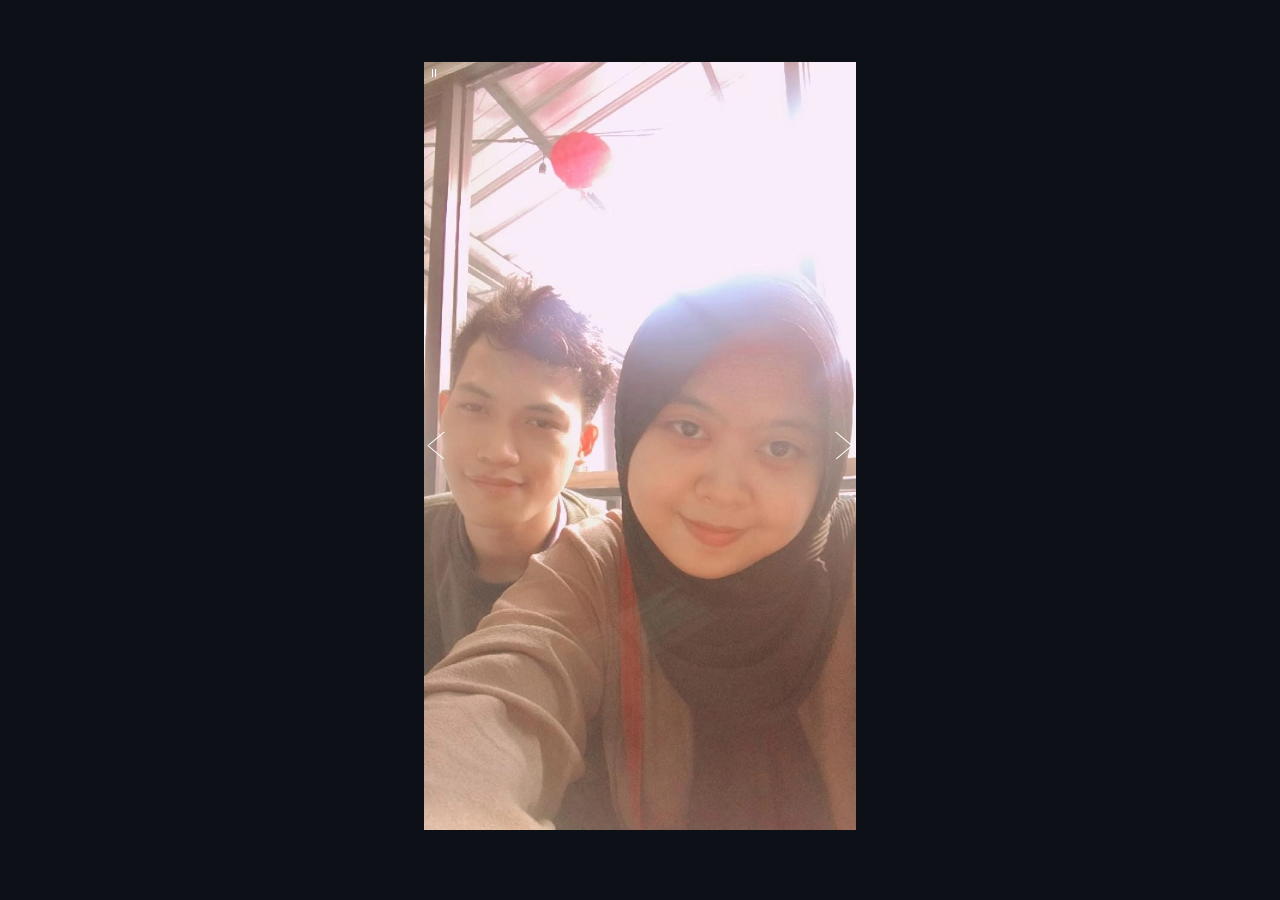
==== memories.html @ 040e4823 "up" ====
<!DOCTYPE html>
<html lang="en" dir="ltr">
  <head>
    <meta charset="utf-8" />
    <meta
      name="viewport"
      content="width=device-width, initial-scale=1, shrink-to-fit=yes"
    />
    <title>Memories</title>
    <!-- Styles -->
    <style>
      body {
        /* font-family: 'Raleway', sans-serifs; */
        /* background-image: url("images/footer_lodyas.png"); */
        /* color: hsl(329, 88%, 73%); */
        display: flex;
        padding: 0;
        margin: 0;
        align-items: center;
        flex-direction: column;
        min-height: 100vh;
        font-family: "Londrina Solid", cursive;
        position: relative;
        background: #0d1117;
        justify-content: center;
        align-items: center;
      }
    </style>
    <!-- Start WOWSlider.com HEAD section -->
    <link rel="stylesheet" type="text/css" href="js/style.css" />
    <script type="text/javascript" src="js/jquery.js"></script>
    <!-- End WOWSlider.com HEAD section -->
  </head>

  <body>
    <audio autoplay>
      <source src="yahya.mp3" type="audio/mpeg" />
      Please update your browser does not support the audio element.
    </audio>

    <section id="wow-scroller">
      <div class="container-fluid">
        <!-- Start WOWSlider.com BODY section -->
        <div id="wowslider-container1">
          <div class="ws_images">
            <ul>
              <li>
                <img src="img/1.jpeg" id="wows1_0" />
              </li>
              <li>
                <img src="img/2.jpeg" id="wows1_1" />
              </li>
              <li>
                <img src="img/3.jpeg" id="wows1_2" />
              </li>
              <li>
                <img src="img/4.jpeg" id="wows1_3" />
              </li>
              <li>
                <img src="img/5.jpeg" id="wows1_4" />
              </li>
              <li>
                <img src="img/6.jpeg" id="wows1_5" />
              </li>
              <li>
                <img src="img/7.jpeg" id="wows1_6" />
              </li>
              <li>
                <img src="img/8.jpeg" id="wows1_7" />
              </li>
              <li>
                <img src="img/9.jpeg" id="wows1_8" />
              </li>
              <li>
                <img src="img/10.jpeg" id="wows1_9" />
              </li>
            </ul>
          </div>

          <div class="ws_shadow"></div>
        </div>
        <script type="text/javascript" src="js/wowslider.js"></script>
        <script type="text/javascript" src="js/script.js"></script>
        <!-- End WOWSlider.com BODY section -->
      </div>
    </section>
  </body>
</html>
---- js/style.css ----
/*
 *	generated by WOW Slider 8.8
 *	template Stream
 */
@import url(https://fonts.googleapis.com/css?family=PT+Sans&subset=latin,latin-ext);
#wowslider-container1 {
	display: table;
	zoom: 1;
	position: relative;
	width: 100%;
	max-width: 100%;
	max-height:768px;
	margin:5px 0 12.5px;
	z-index:90;
	text-align:left; /* reset align=center */
	font-size: 10px;
	text-shadow: none; /* fix some user styles */

	/* reset box-sizing (to boostrap friendly) */
	-webkit-box-sizing: content-box;
	-moz-box-sizing: content-box;
	box-sizing: content-box;
}
* html #wowslider-container1{ width:100% }
#wowslider-container1 .ws_images ul{
	position:relative;
	width: 10000%;
	height:100%;
	left:0;
	list-style:none;
	margin:0;
	padding:0;
	border-spacing:0;
	overflow: visible;
	/*table-layout:fixed;*/
}
#wowslider-container1 .ws_images ul li{
	position: relative;
	width:1%;
	height:100%;
	line-height:0; /*opera*/
	overflow: hidden;
	float:left;
	/*font-size:0;*/
	padding:0 0 0 0 !important;
	margin:0 0 0 0 !important;
}

#wowslider-container1 .ws_images{
	position: relative;
	left:0;
	top:0;
	height:100%;
	max-height:768px;
	max-width: 100%;
	vertical-align: top;
	border:none;
	overflow: hidden;
}
#wowslider-container1 .ws_images ul a{
	width:100%;
	height:100%;
	max-height:768px;
	display:block;
	color:transparent;
}
#wowslider-container1 img{
	max-width: none !important;
}
#wowslider-container1 .ws_images .ws_list img,
#wowslider-container1 .ws_images > div > img{
	width:100%;
	border:none 0;
	max-width: none;
	padding:0;
	margin:0;
}
#wowslider-container1 .ws_images > div > img {
	max-height:768px;
}

#wowslider-container1 .ws_images iframe {
	position: absolute;
	z-index: -1;
}

#wowslider-container1 .ws-title > div {
	display: inline-block !important;
}

#wowslider-container1 a{
	text-decoration: none;
	outline: none;
	border: none;
}

#wowslider-container1  .ws_bullets {
	float: left;
	position:absolute;
	z-index:70;
}
#wowslider-container1  .ws_bullets div{
	position:relative;
	float:left;
	font-size: 0px;
}
/* compatibility with Joomla styles */
#wowslider-container1  .ws_bullets a {
	line-height: 0;
}

#wowslider-container1  .ws_script{
	display:none;
}
#wowslider-container1 sound,
#wowslider-container1 object{
	position:absolute;
}

/* prevent some of users reset styles */
#wowslider-container1 .ws_effect {
	position: static;
	width: 100%;
	height: 100%;
}

#wowslider-container1 .ws_photoItem {
	border: 2em solid #fff;
	margin-left: -2em;
	margin-top: -2em;
}
#wowslider-container1 .ws_cube_side {
	background: #A6A5A9;
}


#wowslider-container1.ws_gestures {
	cursor: -webkit-grab;
	cursor: -moz-grab;
	cursor: url("[data-uri]"), move;
}
#wowslider-container1.ws_gestures.ws_grabbing {
	cursor: -webkit-grabbing;
	cursor: -moz-grabbing;
	cursor: url("[data-uri]"), move;
}

/* hide controls when video start play */
#wowslider-container1.ws_video_playing .ws_bullets,
#wowslider-container1.ws_video_playing .ws_fullscreen,
#wowslider-container1.ws_video_playing .ws_next,
#wowslider-container1.ws_video_playing .ws_prev {
	display: none;
}


/* youtube/vimeo buttons */
#wowslider-container1 .ws_video_btn {
	position: absolute;
	display: none;
	cursor: pointer;
	top: 0;
	left: 0;
	width: 100%;
	height: 100%;
	z-index: 55;
}
#wowslider-container1 .ws_video_btn.ws_youtube,
#wowslider-container1 .ws_video_btn.ws_vimeo {
	display: block;
}
#wowslider-container1 .ws_video_btn div {
	position: absolute;
	background-image: url(./playvideo.png);
	background-size: 200%;
	top: 50%;
	left: 50%;
	width: 7em;
	height: 5em;
	margin-left: -3.5em;
	margin-top: -2.5em;
}
#wowslider-container1 .ws_video_btn.ws_youtube div {
	background-position: 0 0;
}
#wowslider-container1 .ws_video_btn.ws_youtube:hover div {
	background-position: 100% 0;
}
#wowslider-container1 .ws_video_btn.ws_vimeo div {
	background-position: 0 100%;
}
#wowslider-container1 .ws_video_btn.ws_vimeo:hover div {
	background-position: 100% 100%;
}

#wowslider-container1 .ws_playpause.ws_hide {
	display: none !important;
}
#wowslider-container1  .ws_bullets {
	padding: 15px 0;
}
#wowslider-container1 .ws_bullets a {
	width:12px;
	height:12px;
	border-radius: 50%;
	background: #34495E;
	float: left;
	text-indent: -4000px;
	position:relative;
	margin-left:5px;
	color:transparent;
}
#wowslider-container1 .ws_bullets a.ws_selbull{
	background: #ffffff;
	color:#ffffff;
}
#wowslider-container1 a.ws_next, #wowslider-container1 a.ws_prev {
	position: absolute;
	top: 50%;
	height: 7em;
	margin-top: -3.5em;
	width: 5em;
	z-index: 60;
}
#wowslider-container1 a.ws_next{
	right:0;
}

#wowslider-container1 a.ws_next span i:after,
#wowslider-container1 a.ws_next span b:after,
#wowslider-container1 a.ws_next span i:before,
#wowslider-container1 a.ws_next span b:before,
#wowslider-container1 a.ws_prev span i:after,
#wowslider-container1 a.ws_prev span b:after,
#wowslider-container1 a.ws_prev span i:before,
#wowslider-container1 a.ws_prev span b:before{
	content: '';
	position: absolute;
	width: 100%;
	height: .3em;
	background: #ffffff;
	top: 3.2em;
	-webkit-transition: .3s all ease-in-out;
	transition: .3s all ease-in-out;

	/* Fix  */
	-webkit-backface-visibility: hidden;
	backface-visibility: hidden;
	outline: 1px solid transparent;
}
#wowslider-container1 a.ws_next span b:after,
#wowslider-container1 a.ws_next span b:before,
#wowslider-container1 a.ws_prev span b:after,
#wowslider-container1 a.ws_prev span b:before{
	background: #34495E;
	width: 0;
}
#wowslider-container1 a.ws_next span i:after,
#wowslider-container1 a.ws_next span b:after,
#wowslider-container1 a.ws_prev span i:after,
#wowslider-container1 a.ws_prev span b:after{
	-webkit-transform: rotate(40deg);
	-ms-transform: rotate(40deg);
	transform: rotate(40deg);
}
#wowslider-container1 a.ws_next span i:before,
#wowslider-container1 a.ws_next span b:before,
#wowslider-container1 a.ws_prev span i:before,
#wowslider-container1 a.ws_prev span b:before{
	-webkit-transform: rotate(-40deg);
	-ms-transform: rotate(-40deg);
	transform: rotate(-40deg);
}

#wowslider-container1 a.ws_prev span i:after,
#wowslider-container1 a.ws_prev span i:before,
#wowslider-container1 a.ws_prev span b:after,
#wowslider-container1 a.ws_prev span b:before{
	-webkit-transform-origin: 0 0;
	-ms-transform-origin: 0 0;
	transform-origin: 0 0;
	left: 1em;
}
#wowslider-container1 a.ws_next span i:after,
#wowslider-container1 a.ws_next span i:before,
#wowslider-container1 a.ws_next span b:after,
#wowslider-container1 a.ws_next span b:before{
	-webkit-transform-origin: 100% 0;
	-ms-transform-origin: 100% 0;
	transform-origin: 100% 0;
	right: 1em;
}

#wowslider-container1 a.ws_next:hover span i:before,
#wowslider-container1 a.ws_next:hover span b:before,
#wowslider-container1 a.ws_prev:hover span i:before,
#wowslider-container1 a.ws_prev:hover span b:before{
	-webkit-transform: rotate(-30deg);
	-ms-transform: rotate(-30deg);
	transform: rotate(-30deg);
}
#wowslider-container1 a.ws_next:hover span i:after,
#wowslider-container1 a.ws_next:hover span b:after,
#wowslider-container1 a.ws_prev:hover span i:after,
#wowslider-container1 a.ws_prev:hover span b:after{
	-webkit-transform: rotate(30deg);
	-ms-transform: rotate(30deg);
	transform: rotate(30deg);
}
#wowslider-container1 a.ws_prev:hover span b:after,
#wowslider-container1 a.ws_prev:hover span b:before,
#wowslider-container1 a.ws_next:hover span b:after,
#wowslider-container1 a.ws_next:hover span b:before{
	width:100%;
}

/*playpause*/
#wowslider-container1 .ws_playpause {
    position: absolute;
    width: 3em;
    height: 2em;
    top: 1.5em;
    left: 0.5em;
    z-index: 59;
}

#wowslider-container1 .ws_pause span i, #wowslider-container1 .ws_pause span b{
	position: absolute;
  	width: 0.2em;
  	height: 2em;
  	background: #ffffff;
	-webkit-transition: background 300ms ease-in-out;
	transition: background 300ms ease-in-out;
}

#wowslider-container1 .ws_pause span i{
	left: 1.4em;
}

#wowslider-container1 .ws_pause span b{
	left: 2.1em;
}


#wowslider-container1 .ws_play span{
	border: solid transparent;
	position: absolute;
  	pointer-events: none;
	border-left-color: #ffffff;
	border-width: 10px;
	top: 0;
	left: 1.4em;
	-webkit-transition:  border-left-color 300ms ease-in-out;
	transition:  border-left-color 300ms ease-in-out;
}

#wowslider-container1 .ws_pause:hover span i, #wowslider-container1 .ws_pause:hover span b{
	background: #34495E;
}
#wowslider-container1 .ws_play:hover span{
	border-left-color: #34495E;
}
/* bottom center */
#wowslider-container1  .ws_bullets {
    bottom: 0px;
	left:50%;
}
#wowslider-container1  .ws_bullets div{
	left:-50%;
}
#wowslider-container1 .ws_bulframe span {
	visibility: visible;
	opacity: 1;
	position: absolute;
	width: 0;
	height: 0;
	border-left: 5px solid transparent;
	border-right: 5px solid transparent;
	border-top: 5px solid #ffffff;
	bottom: -5px;
	margin-left: -5px;
	left: 50%;
}#wowslider-container1 .ws-title{
	position: absolute;
	font: 1.8em 'PT Sans', sans-serif;
	margin-right:10em;
	z-index: 50;
    color: #34495E;
	background: none;
	padding: 30px;
	bottom: 0px;
	top: auto;
	opacity: 1;
}
#wowslider-container1 .ws-title div,#wowslider-container1 .ws-title span{
	display:inline-block;
	background-color:#ffffff;
}
#wowslider-container1 .ws-title div{
	display:block;
	margin-top:0.5em;
	font-size: 0.8em;
	line-height: 1.15em;
	padding: 5px 20px;
}
#wowslider-container1 .ws-title span{
	font-size: 1.6em;
	padding: 10px 20px;
}#wowslider-container1 .ws_images > ul{
	animation: wsBasic 24s infinite;
	-moz-animation: wsBasic 24s infinite;
	-webkit-animation: wsBasic 24s infinite;
}
@keyframes wsBasic{0%{left:-0%} 8.33%{left:-0%} 16.67%{left:-100%} 25%{left:-100%} 33.33%{left:-200%} 41.67%{left:-200%} 50%{left:-300%} 58.33%{left:-300%} 66.67%{left:-400%} 75%{left:-400%} 83.33%{left:-500%} 91.67%{left:-500%} }
@-moz-keyframes wsBasic{0%{left:-0%} 8.33%{left:-0%} 16.67%{left:-100%} 25%{left:-100%} 33.33%{left:-200%} 41.67%{left:-200%} 50%{left:-300%} 58.33%{left:-300%} 66.67%{left:-400%} 75%{left:-400%} 83.33%{left:-500%} 91.67%{left:-500%} }
@-webkit-keyframes wsBasic{0%{left:-0%} 8.33%{left:-0%} 16.67%{left:-100%} 25%{left:-100%} 33.33%{left:-200%} 41.67%{left:-200%} 50%{left:-300%} 58.33%{left:-300%} 66.67%{left:-400%} 75%{left:-400%} 83.33%{left:-500%} 91.67%{left:-500%} }


* html #wowslider-container1 .ws_shadow{/*ie6*/
	background:none;
	filter:progid:DXImageTransform.Microsoft.AlphaImageLoader( src='engine1//bg.png', sizingMethod='scale');
}
*+html #wowslider-container1 .ws_shadow{/*ie7*/
	background:none;
	filter:progid:DXImageTransform.Microsoft.AlphaImageLoader( src='engine1//bg.png', sizingMethod='scale');
}
#wowslider-container1 .ws_bullets  a img{
	text-indent:0;
	display:block;
	bottom:15px;
	left:-32px;
	visibility:hidden;
	position:absolute;
    border: 5px solid #FFFFFF;
	max-width:none;
}
#wowslider-container1 .ws_bullets a:hover img{
	visibility:visible;
}

#wowslider-container1 .ws_bulframe div div{
	height:48px;
	overflow:visible;
	position:relative;
}
#wowslider-container1 .ws_bulframe div {
	left:0;
	overflow:hidden;
	position:relative;
	width:64px;
	background-color:#FFFFFF;
}
#wowslider-container1  .ws_bullets .ws_bulframe{
	display:none;
	bottom:18px;
	margin-left:6px;
	overflow:visible;
	position:absolute;
	cursor:pointer;
    border: 0px solid #FFFFFF;
}#wowslider-container1 .ws_bulframe div div{
	height: auto;
}

@media all and (max-width:760px) {
	#wowslider-container1 .ws_fullscreen {
		display: block;
	}
}
@media all and (max-width:400px){
	#wowslider-container1 .ws_controls,
	#wowslider-container1 .ws_bullets,
	#wowslider-container1 .ws_thumbs{
		display: none
	}
}
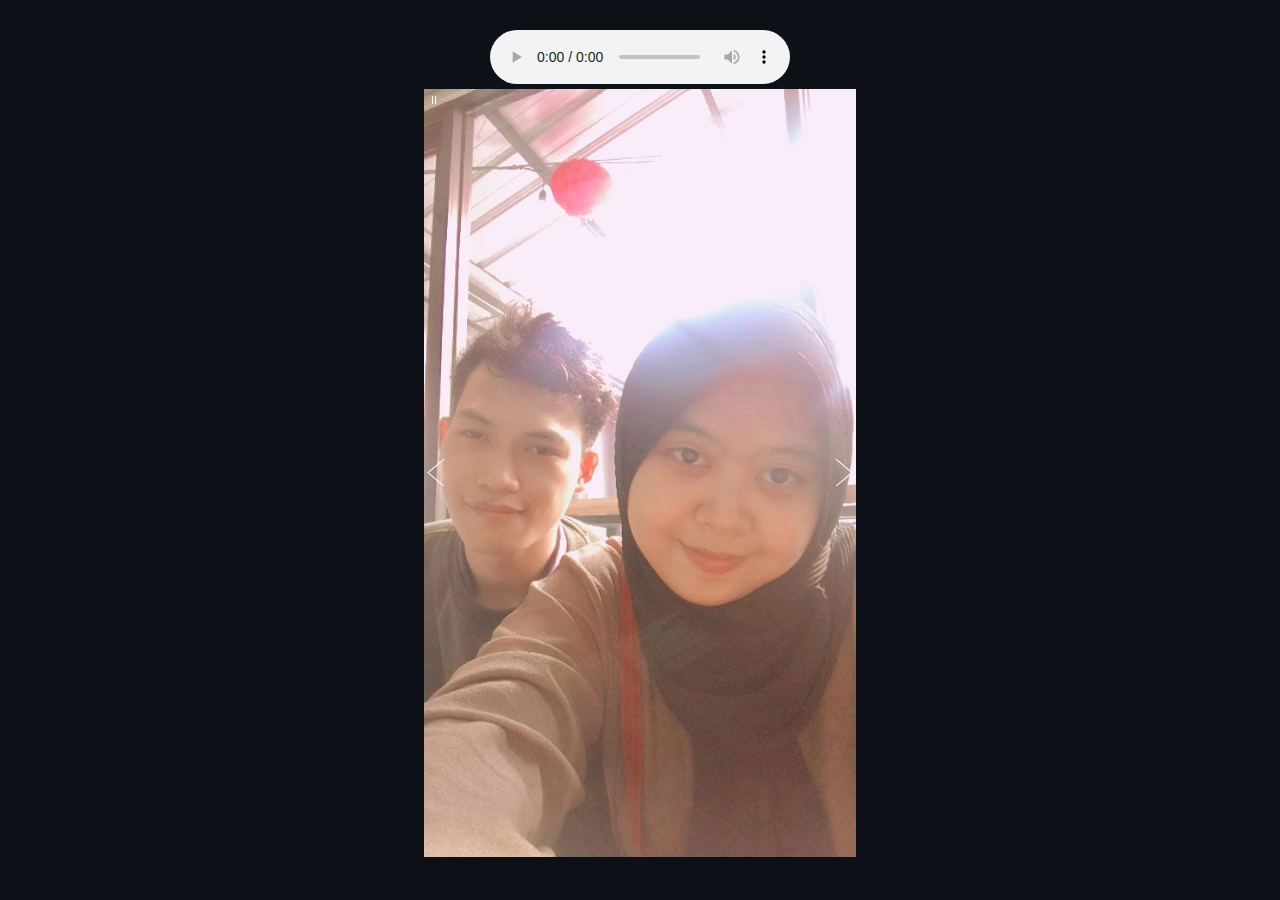
==== commit 771a82f3: "Update memories.html" ====
--- a/memories.html
+++ b/memories.html
@@ -33,7 +33,7 @@
   </head>
 
   <body>
-    <audio autoplay>
+    <audio controls autoplay="true">
       <source src="yahya.mp3" type="audio/mpeg" />
       Please update your browser does not support the audio element.
     </audio>
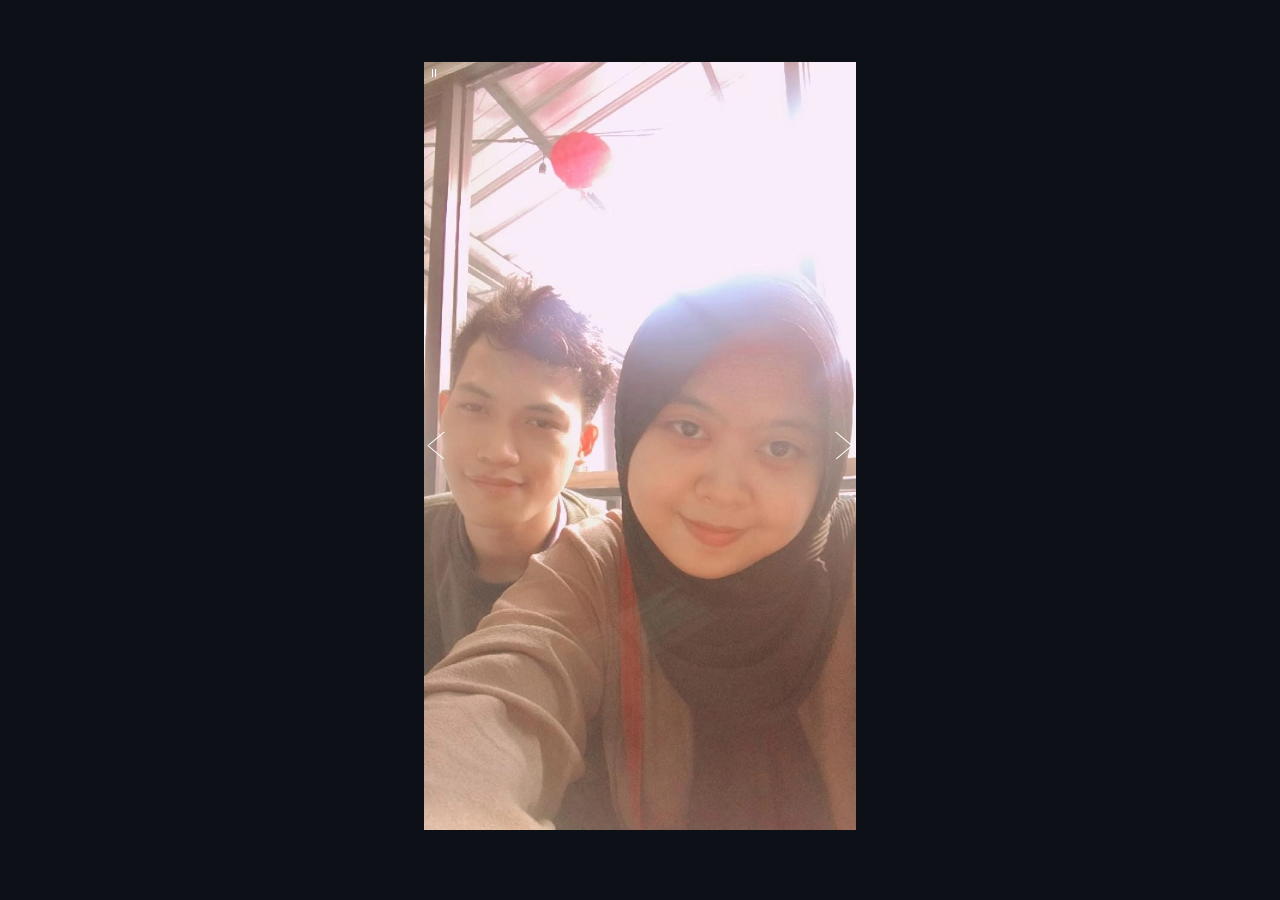
==== commit 7d803cfe: "Update memories.html" ====
--- a/memories.html
+++ b/memories.html
@@ -33,7 +33,7 @@
   </head>
 
   <body>
-    <audio controls autoplay="true">
+    <audio autoplay>
       <source src="yahya.mp3" type="audio/mpeg" />
       Please update your browser does not support the audio element.
     </audio>
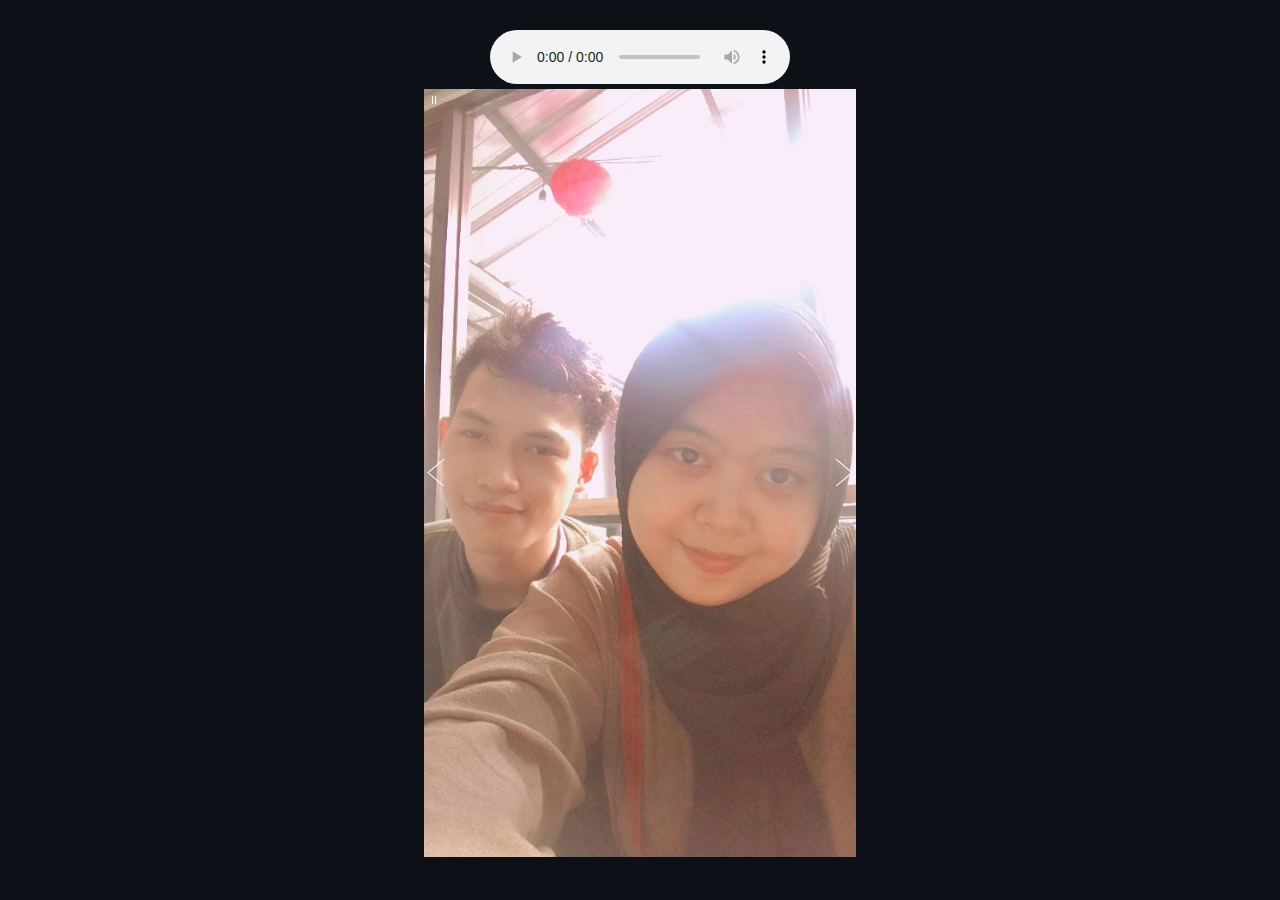
==== commit 156317f8: "Update memories.html" ====
--- a/memories.html
+++ b/memories.html
@@ -33,7 +33,7 @@
   </head>
 
   <body>
-    <audio autoplay>
+    <audio autoplay controls>
       <source src="yahya.mp3" type="audio/mpeg" />
       Please update your browser does not support the audio element.
     </audio>
